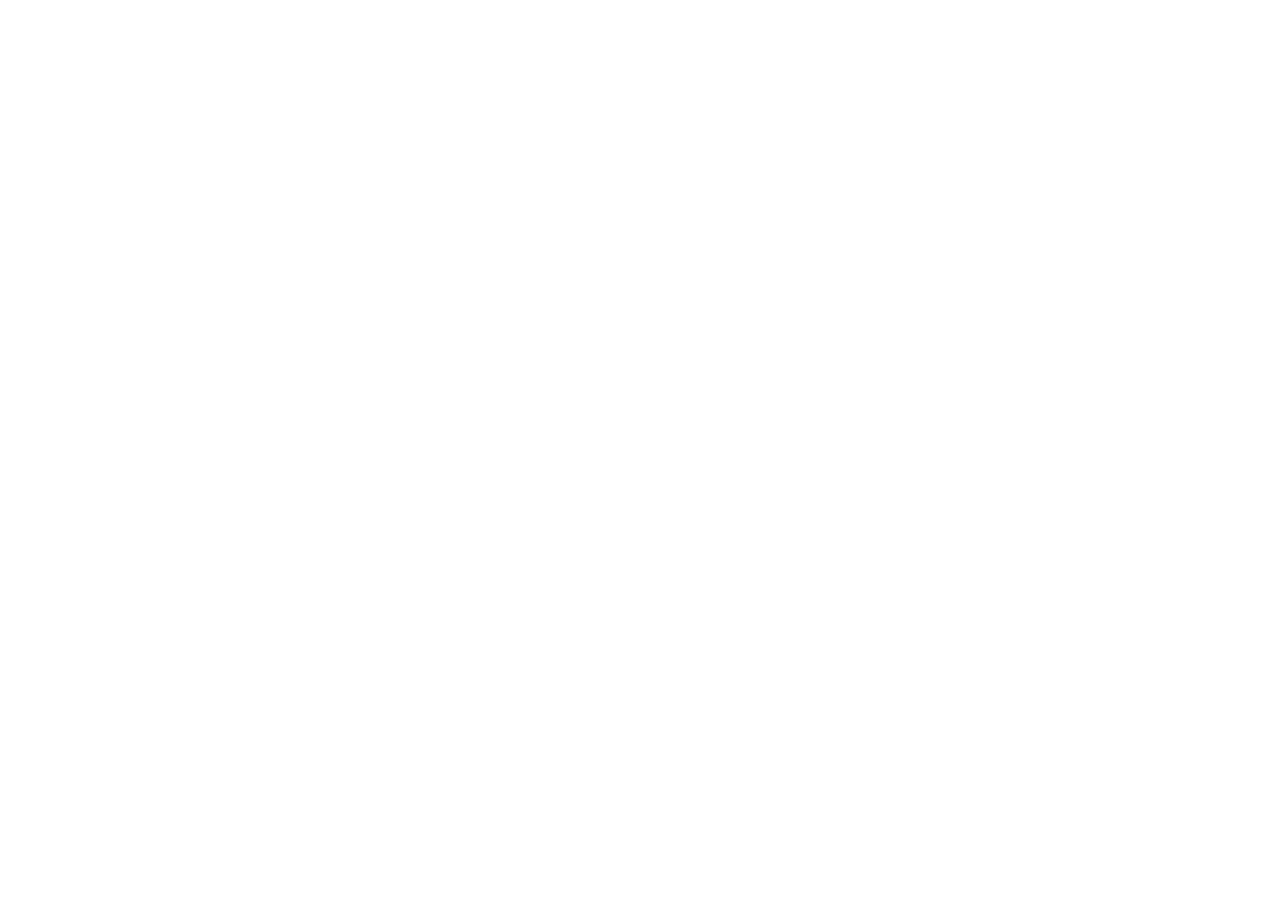
==== home.html @ d1e7aa88 "home head" ====
<!DOCTYPE html>
<html lang="en">
<head>
    <meta charset="UTF-8">
    <meta name="viewport" content="width=device-width, initial-scale=1.0">
    <meta http-equiv="X-UA-Compatible" content="ie=edge">
    <title>home</title>
    <link rel="stylesheet" href="homeStyle.css">

</head>
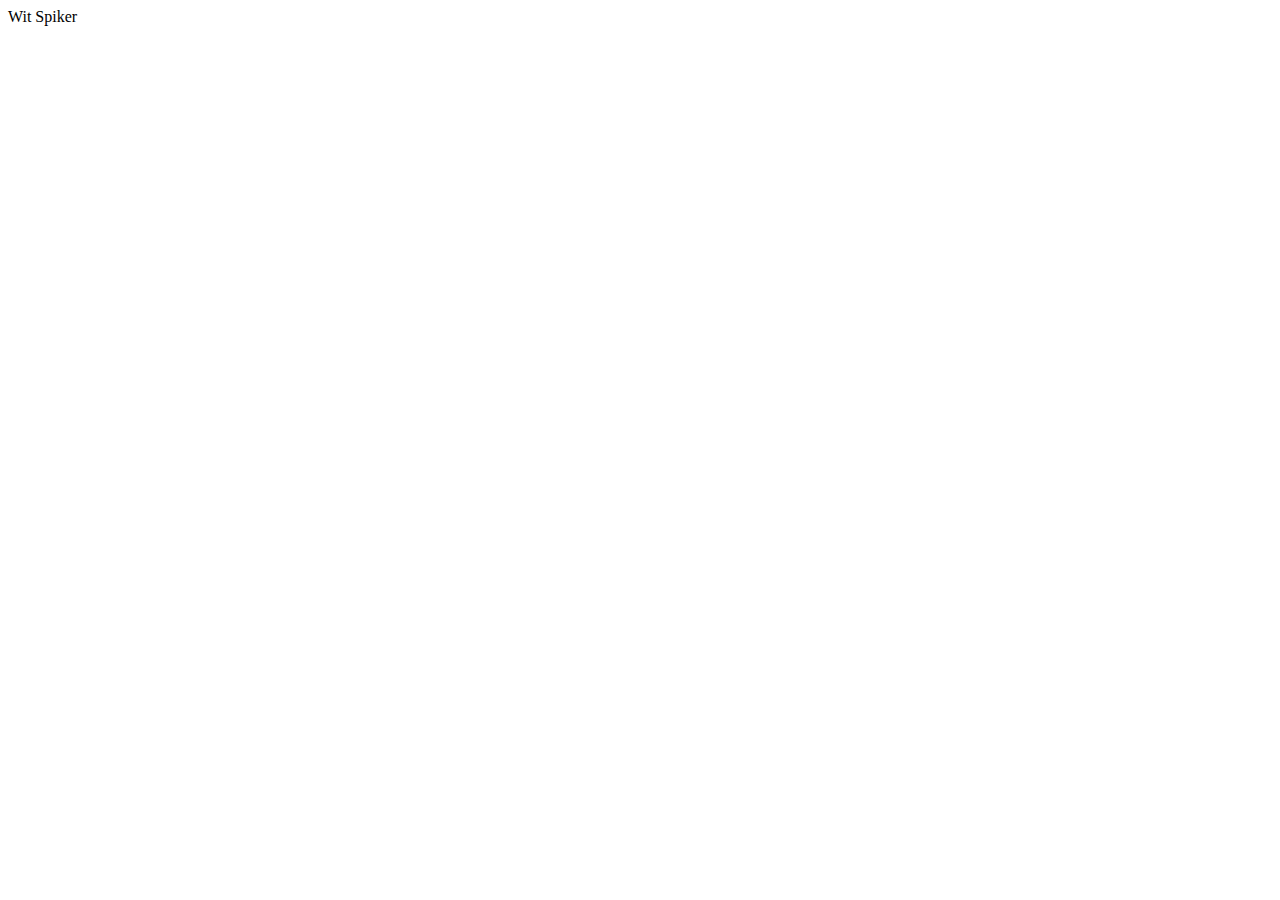
==== commit 96fcb9b6: "wit spiker" ====
--- a/home.html
+++ b/home.html
@@ -7,4 +7,10 @@
     <title>home</title>
     <link rel="stylesheet" href="homeStyle.css">
 
-</head>+</head>
+<body>
+    <div class="fluid-container" id="background">
+        <div class="col">
+            <span class="logoName">Wit Spiker</span>
+        </div>
+        <div class="logoImg">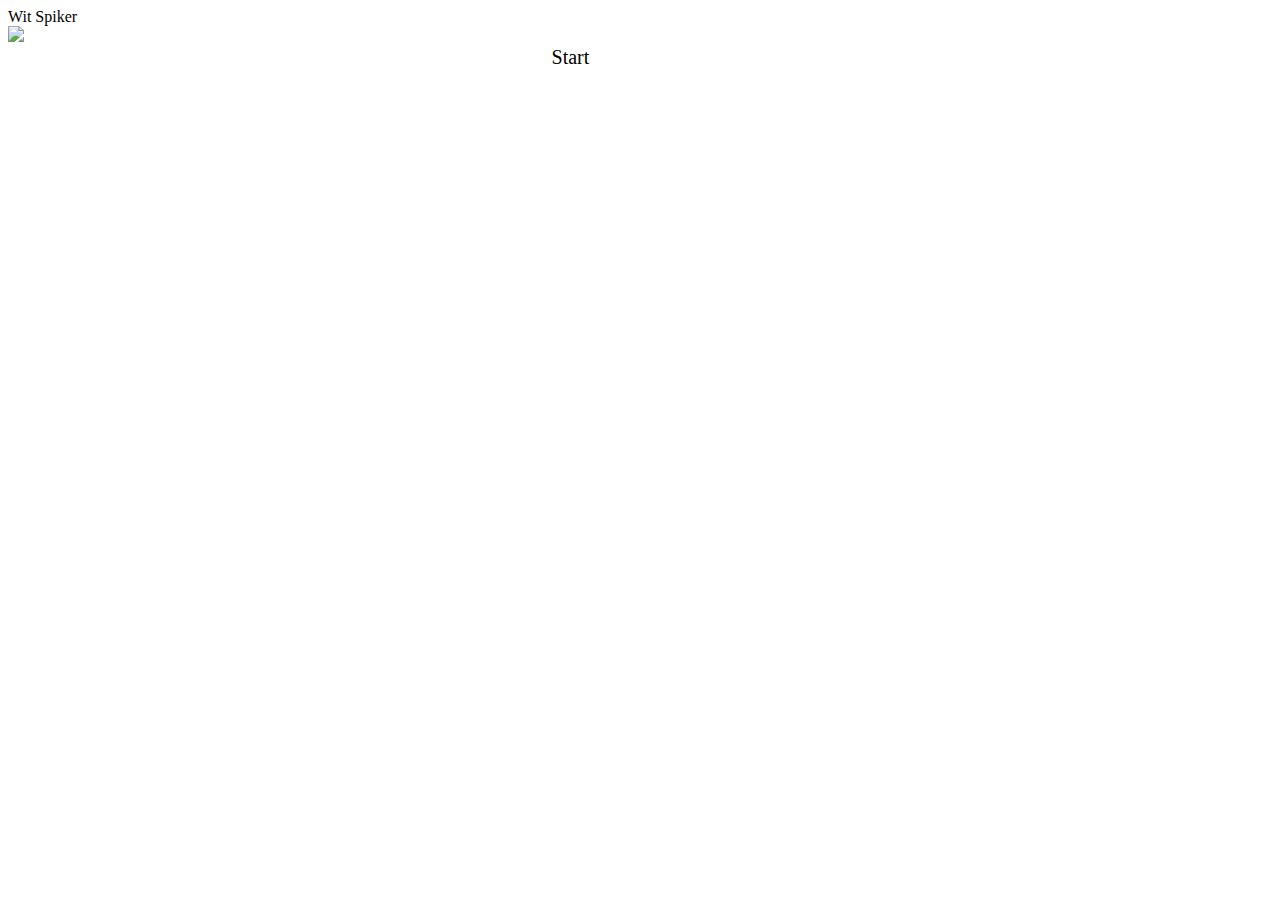
==== commit a483665c: "end of body" ====
--- a/home.html
+++ b/home.html
@@ -13,4 +13,9 @@
         <div class="col">
             <span class="logoName">Wit Spiker</span>
         </div>
-        <div class="logoImg">+        <div class="logoImg">
+                <img src="Logo_img.png" style="height: 300%">
+            </div>
+            <div class="start" onclick="window.location.href='index.html'" ><span style="font-size: 20px;font-family: 'Times New Roman', Times, serif ; position: relative; left: 43%;top: 20%;">Start</span></a></div>
+        </div>
+    </body> 